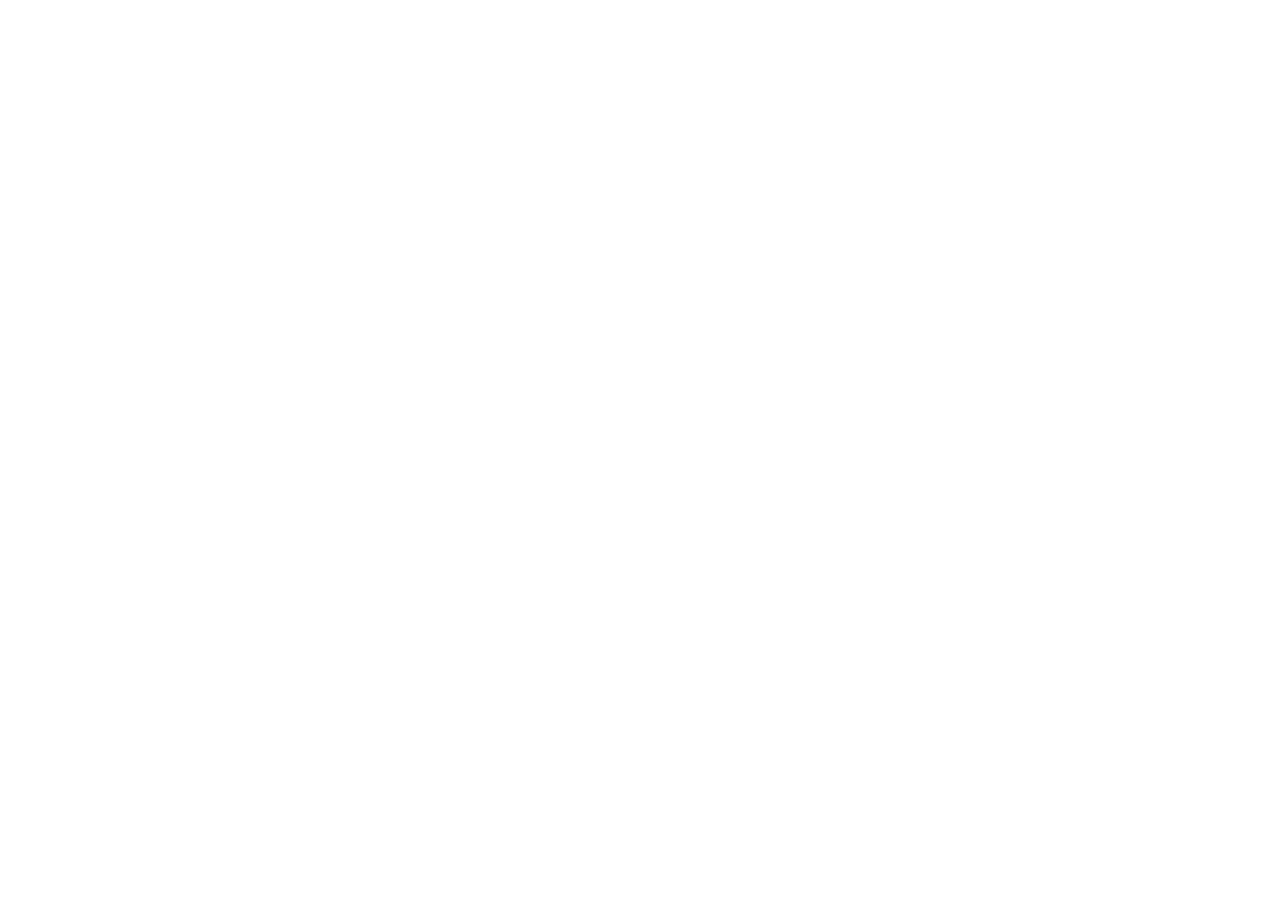
==== index.html @ 73f73d0b "Initial commit" ====
<!DOCTYPE html>
<html lang="en">
<head>
    <meta charset="UTF-8">
    <meta http-equiv="X-UA-Compatible" content="IE=edge">
    <meta name="viewport" content="width=device-width, initial-scale=1.0">
    <title>Document</title>
</head>
<body>
    
</body>
</html>
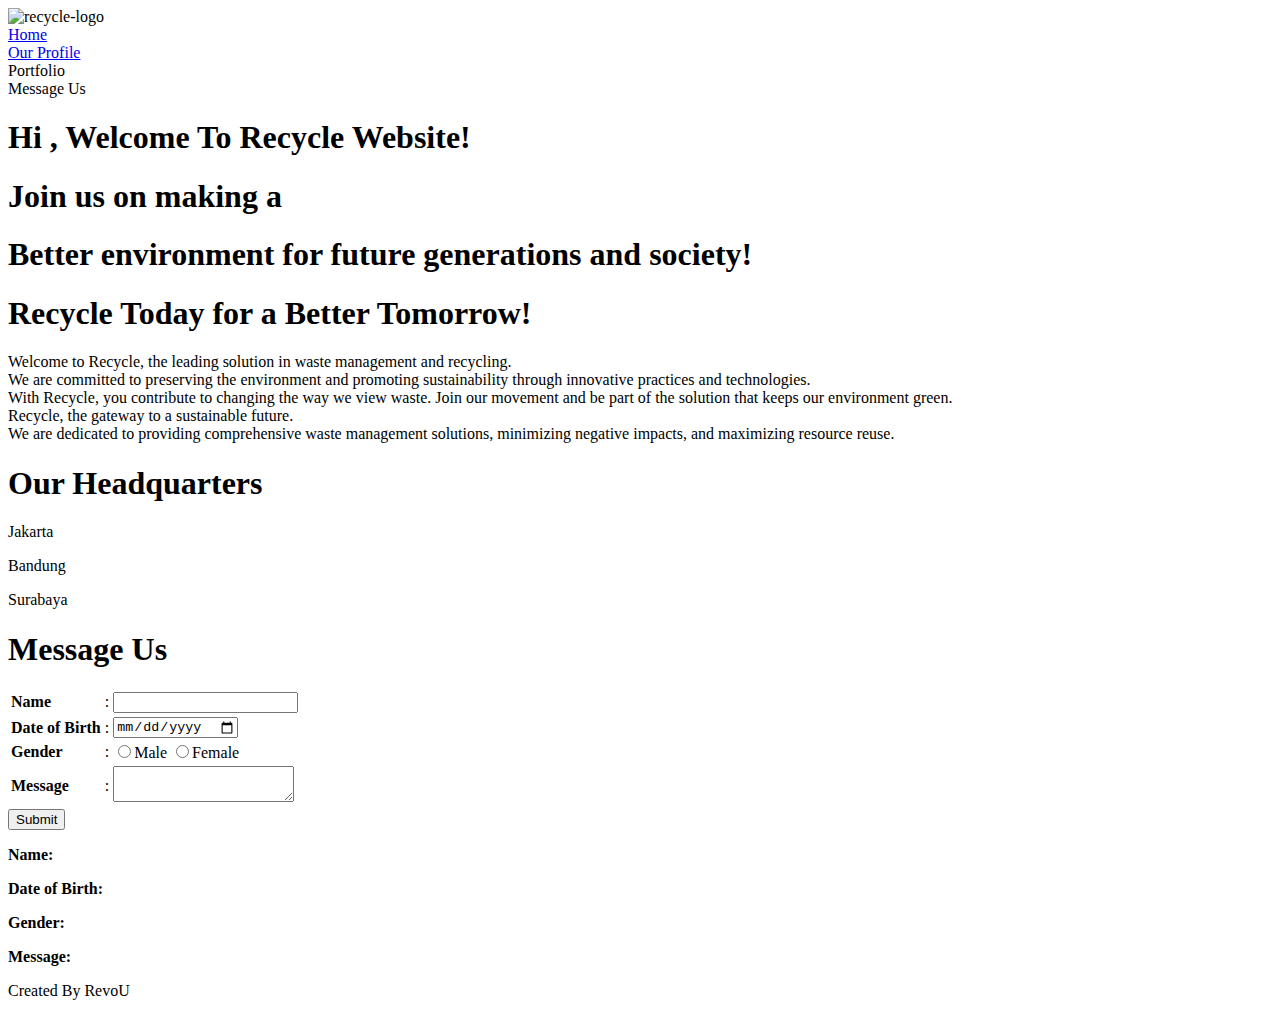
==== commit 430af17b: "Update index.html" ====
--- a/index.html
+++ b/index.html
@@ -2,11 +2,109 @@
 <html lang="en">
 <head>
     <meta charset="UTF-8">
-    <meta http-equiv="X-UA-Compatible" content="IE=edge">
     <meta name="viewport" content="width=device-width, initial-scale=1.0">
-    <title>Document</title>
+    <title>Company Profile</title>
+    <link rel="stylesheet" href="CSS/style.css" />
 </head>
+
 <body>
+    <header class="header-wrapper">
+        <img class="logo" alt="recycle-logo" src="img/recycle-logo.png" />
+        <div class="nav-bar">
+            <div class="nav-item"><a href=index.html>Home</a></div>
+            <div class="nav-item"><a href=profile.html>Our Profile</a></div>
+            <div class="nav-item">Portfolio</div>
+            <div class="nav-item">Message Us</div>
+    </header>
     
+    <div class="container">
+        <div class="hero">
+            <div class="hero-wrapper">
+                <div class="welcome-speech">
+                    <h1>Hi <span id="nama"></span>, Welcome To Recycle Website!</h1>
+                    <script src="JS/name.js"></script>
+                </div>
+                <div class="join-speech">
+                    <h1 id="join-speech-1">Join us on making a</h1>
+                    <h1 id="join-speech-2">Better environment for future generations and society!</h1>
+                    <h1 id="join-speech-4">Recycle Today for a Better Tomorrow!</h1>
+                </div>
+                <div class="introduction">
+                    <p>Welcome to Recycle, the leading solution in waste management and recycling.<br>
+                    We are committed to preserving the environment and promoting sustainability through innovative practices and technologies.<br>
+                    With Recycle, you contribute to changing the way we view waste. Join our movement and be part of the solution that keeps our environment green.<br>
+                    Recycle, the gateway to a sustainable future.<br>
+                    We are dedicated to providing comprehensive waste management solutions, minimizing negative impacts, and maximizing resource reuse.</p>
+                </div>
+            </div>
+        </div>
+    
+        <div class="headquarter-section">
+            <h1 id="hq">Our Headquarters</h1>
+            <div class="wrapper-headquarters">
+                <div class="headquarter-image-container">
+                    <div class="headquarter-jakarta"></div>
+                    <p>Jakarta</p>
+                </div>
+                <div class="headquarter-image-container">
+                    <div class="headquarter-bandung"></div>
+                    <p>Bandung</p>
+                </div>
+                <div class="headquarter-image-container">
+                    <div class="headquarter-surabaya"></div>
+                    <p>Surabaya</p>
+                </div>
+            </div>
+        </div>
+    
+        <div class="message-us">
+            <h1 id="msg-us">Message Us</h1>
+            <div class="form-section">
+                <form id="form" name="message-form" onsubmit="return validateForm()">
+                    <form name="message-form" onsubmit="return validationForm()">
+                        <table>
+                            <tr>
+                                <td><strong>Name</strong></td>
+                                <td>:</td>
+                                <td><input type="text" name="full-name" /></td>
+                            </tr>
+                            <tr>
+                                <td><strong>Date of Birth</strong></td>
+                                <td>:</td>
+                                <td><input type="date" name="birth-date" /></td>
+                            </tr>
+                            <tr>
+                                <td><strong>Gender</strong></td>
+                                <td>:</td>
+                                <td>
+                                    <input type="radio" name="gender" value="male" />Male
+                                    <input type="radio" name="gender" value="female" />Female
+                                </td>
+                            </tr>
+                            <tr>
+                                <td><strong>Message</strong></td>
+                                <td>:</td>
+                                <td>
+                                    <textarea name="messages"></textarea>
+                                </td>
+                            </tr>
+                        </table>
+                    <input type="submit" value="Submit" id="submit"/>
+                </form>
+                <script src="JS/form.js"></script>
+    
+                <div class="form-output">
+                    <p><strong>Name:</strong> <span id="sender-full-name"></span></p>
+                    <p><strong>Date of Birth:</strong> <span id="sender-birth-date"></span></p>
+                    <p><strong>Gender:</strong> <span id="sender-gender"></span></p>
+                    <p><strong>Message:</strong> <span id="sender-messages"></span></p>
+                </div>
+            </div>        
+        </div>
+    </div>
+
+    <footer>
+        <p>Created By RevoU</p>
+    </footer>
 </body>
-</html>+</html>
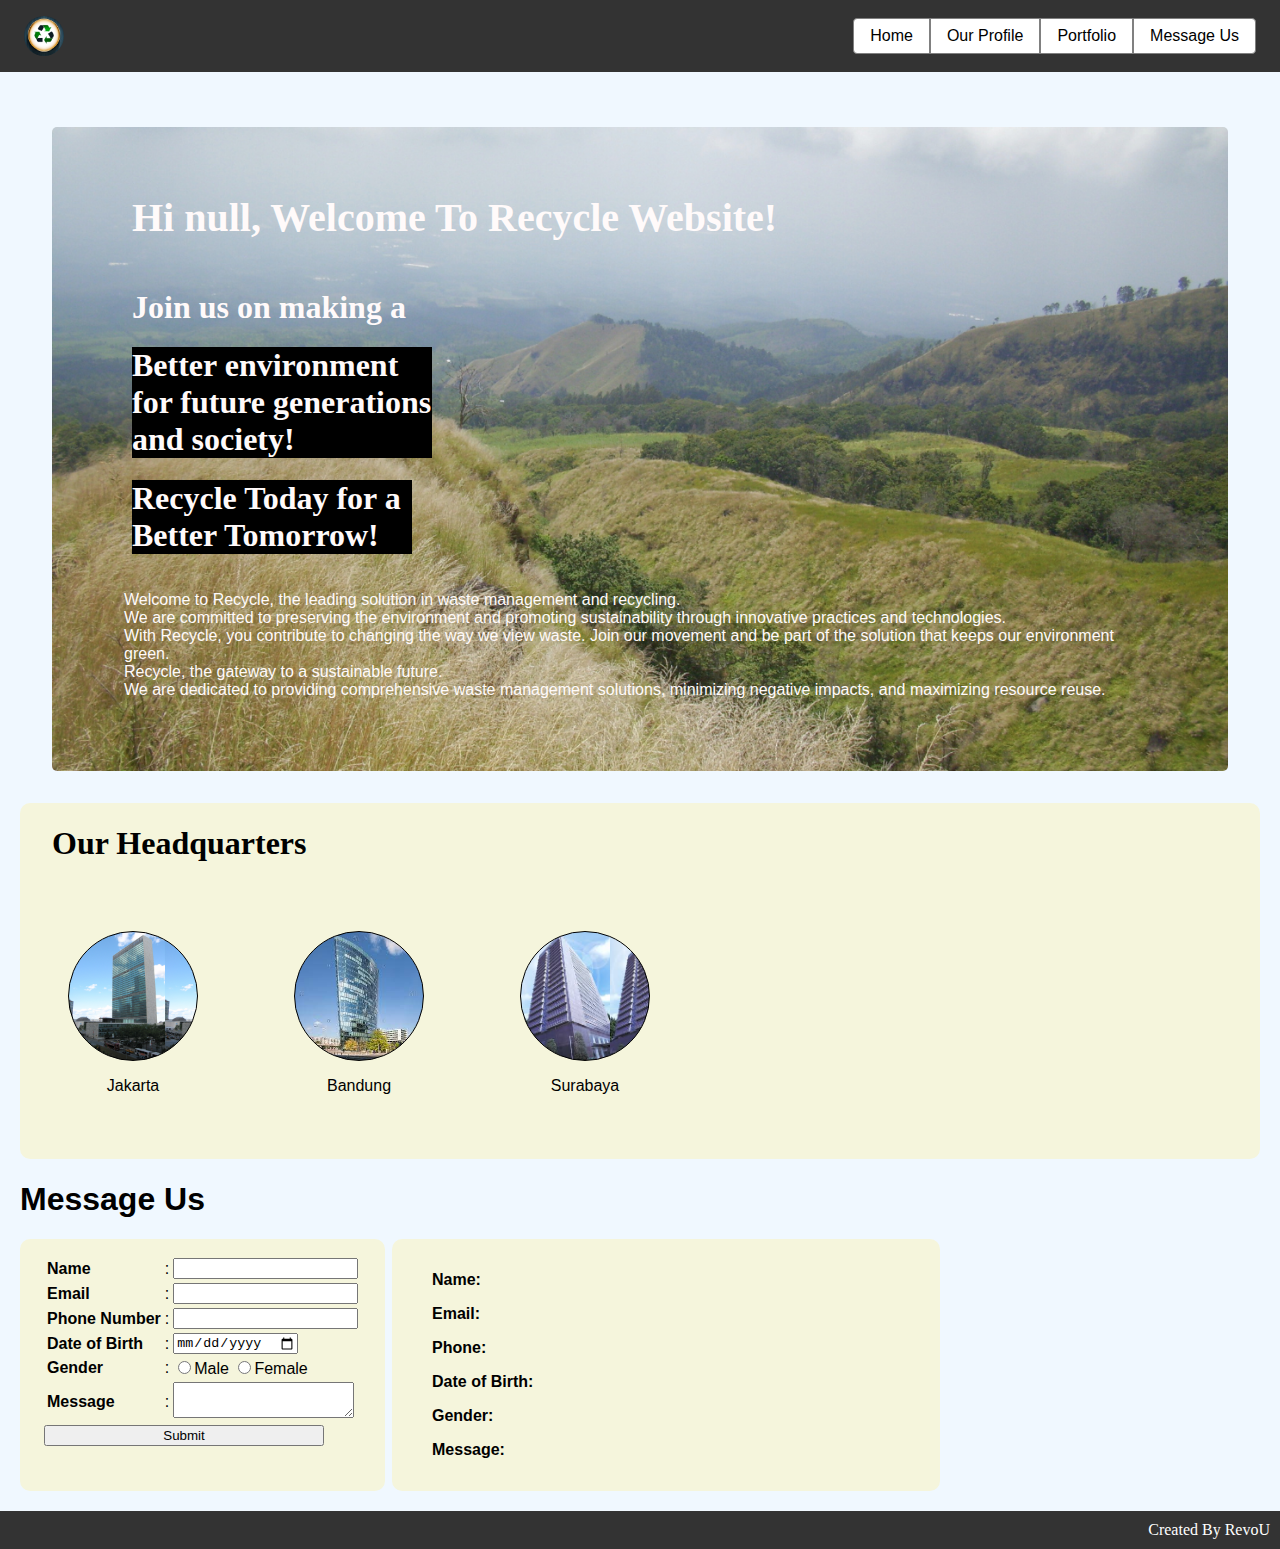
==== commit cce0b61f: "Update index.html" ====
--- a/index.html
+++ b/index.html
@@ -4,7 +4,7 @@
     <meta charset="UTF-8">
     <meta name="viewport" content="width=device-width, initial-scale=1.0">
     <title>Company Profile</title>
-    <link rel="stylesheet" href="CSS/style.css" />
+    <link rel="stylesheet" href="css/style.css" />
 </head>
 
 <body>
@@ -22,7 +22,7 @@
             <div class="hero-wrapper">
                 <div class="welcome-speech">
                     <h1>Hi <span id="nama"></span>, Welcome To Recycle Website!</h1>
-                    <script src="JS/name.js"></script>
+                    <script src="js/script.js"></script>
                 </div>
                 <div class="join-speech">
                     <h1 id="join-speech-1">Join us on making a</h1>
@@ -69,6 +69,16 @@
                                 <td><input type="text" name="full-name" /></td>
                             </tr>
                             <tr>
+                                <td><strong>Email</strong></td>
+                                <td>:</td>
+                                <td><input type="text" name="email" /></td>
+                            </tr>
+                            <tr>
+                                <td><strong>Phone Number</strong></td>
+                                <td>:</td>
+                                <td><input type="text" name="phone-number" /></td>
+                            </tr>
+                            <tr>
                                 <td><strong>Date of Birth</strong></td>
                                 <td>:</td>
                                 <td><input type="date" name="birth-date" /></td>
@@ -91,10 +101,12 @@
                         </table>
                     <input type="submit" value="Submit" id="submit"/>
                 </form>
-                <script src="JS/form.js"></script>
+                <script src="js/form.js"></script>
     
-                <div class="form-output">
+               <div class="form-output">
                     <p><strong>Name:</strong> <span id="sender-full-name"></span></p>
+                    <p><strong>Email:</strong> <span id="sender-email"></span></p>
+                    <p><strong>Phone:</strong> <span id="sender-phone-number"></span></p>
                     <p><strong>Date of Birth:</strong> <span id="sender-birth-date"></span></p>
                     <p><strong>Gender:</strong> <span id="sender-gender"></span></p>
                     <p><strong>Message:</strong> <span id="sender-messages"></span></p>
--- a/css/style.css
+++ b/css/style.css
@@ -0,0 +1,297 @@
+body {
+    margin: 0;
+    font-family: "Segoe UI", Tahoma, Geneva, Verdana, sans-serif;
+    background-color: aliceblue;
+}
+
+p {
+    margin: 1em;
+}
+
+a:link,
+a:visited {
+    color: black;
+    text-decoration: none;
+    cursor: pointer;
+}
+
+a:link:active,
+a:visited:active {
+    color: black;
+}
+
+.header-wrapper {
+    background-color: #333;
+    color: #fff;
+    display: flex;
+    justify-content: space-between;
+    align-items: center;
+    padding: 16px 24px;
+}
+
+.header-wrapper > .logo {
+    width: auto;
+    height: 40px;
+    border-radius: 20px;
+}
+
+.header-wrapper > .nav-bar {
+    display: flex;
+}
+
+.nav-item {
+    background-color: white;
+    color: black;
+    padding: 8px 16px;
+    border: 1px solid gray;
+    cursor: pointer;
+    transition: 0.3s background-color ease-out;
+    border-radius: ;
+}
+
+.nav-item:hover {
+    background-color: rgb(181, 173, 173);
+}
+
+.nav-item:first-child {
+    border-radius: 4px 0 0 4px;
+}
+
+.nav-item:last-child {
+    border-radius: 0 4px 4px 0;
+}
+
+.container {
+    display: flex;
+    flex-direction: column;
+    padding: 20px;
+}
+
+.hero {
+    margin-top: 3px;
+    display: flex;
+    width: 100%;
+    height: auto;
+}
+
+.hero-wrapper {
+    margin: 2em;
+    width: 100%;
+    height: auto;
+    display: flex;
+    flex-direction: column;
+    background-image: url(/img/company-banner.png);
+    background-size: cover;
+    background-repeat: no-repeat;
+    border-radius: 5px;
+}
+
+.welcome-speech {
+    font-family: 'Times New Roman', Times, serif;
+    margin-left: 4em;
+    margin-top: 2em;
+    color: snow;
+    font-size: 20px;
+}
+
+.join-speech {
+    font-family: 'Times New Roman', Times, serif;
+    color: snow;
+    margin-left: 5em;
+}
+
+#join-speech-1 {
+}
+
+#join-speech-2 {
+    background-color: black;
+    width: 300px;
+}
+
+#join-speech-3 {
+    background-color: black;
+    width: 250px;
+}
+
+#join-speech-4 {
+    background-color: black;
+    width: 280px;
+}
+
+.introduction {
+    margin: 3.5em;
+    margin-top: 0;
+    color: snow;
+}
+
+#hq {
+    font-family: 'Times New Roman', Times, serif;
+    font-weight: bold;
+}
+
+.headquarter-section {
+    background-color: beige;
+    border-radius: 10px;
+}
+
+#hq {
+    margin-left: 1em;
+}
+
+.wrapper-headquarters {
+    display: flex;
+}
+
+.headquarter-image-container {
+    display: flex;
+    flex-direction: column;
+    align-items: center;
+    margin: 3em;
+}
+
+.headquarter-jakarta {
+    background-image: url(/img/jakarta-headquarter.jpg);
+    background-size: contain;
+    height: 8em;
+    width: 8em;
+    border-radius: 50%;
+    border: 1px solid black;
+}
+
+.headquarter-jakarta:hover {
+    margin-top: -3px;
+    cursor: pointer;
+    transition: 0.3s ease-out;
+}
+
+.headquarter-bandung {
+    background-image: url(/img/bandung-headquarter.jpeg);
+    background-size: contain;
+    height: 8em;
+    width: 8em;
+    border-radius: 50%;
+    border: 1px solid black;
+}
+
+.headquarter-bandung:hover {
+    margin-top: -3px;
+    cursor: pointer;
+    transition: 0.3s ease-out;
+}
+
+.headquarter-surabaya {
+    background-image: url(/img/surabaya-headquarter.jpeg);
+    background-size: contain;
+    height: 8em;
+    width: 8em;
+    border-radius: 50%;
+    border: 1px solid black;
+}
+
+.headquarter-surabaya:hover {
+    margin-top: -3px;
+    cursor: pointer;
+    transition: 0.3s ease-out;
+}
+
+.message-us {
+}
+
+.form-section {
+    display: flex;
+    justify-content: space-between;
+}
+
+#form {
+    border-radius: 10px;
+    background-color: beige;
+    padding: 16px 24px;
+}
+
+#submit {
+    width: 280px;
+}
+
+.form-output {
+    background-color: beige;
+    border-radius: 10px;
+    margin-right: 20em;
+    width: 500px;
+    padding: 16px 24px;
+}
+
+
+footer {
+    font-family: 'Times New Roman', Times, serif;
+    background-color: #333;
+    color: #fff;
+    padding: 10px;
+    text-align: right;
+    display: flex;
+    justify-content: flex-end;
+}
+
+footer p {
+    margin: 0;
+}
+
+@media screen and (max-width: 768px) {
+    /* Header */
+    .header-wrapper {
+        flex-direction: column;
+        align-items: center;
+    }
+
+    .logo {
+        margin-bottom: 5px;
+    }
+
+    .nav-bar {
+        margin-bottom: 1em;
+    }
+
+    /* Hero Section */
+    .hero-wrapper {
+        margin: 1em;
+    }
+
+    .welcome-speech,
+    .join-speech {
+        margin-left: 1em;
+    }
+
+    /* Headquarters Section */
+    .wrapper-headquarters {
+        flex-direction: column;
+    }
+
+    .headquarter-image-container {
+        margin-bottom: 1em;
+    }
+
+    /* Message Us Section */
+    .form-section {
+        flex-direction: column;
+        align-items: flex-start;
+    }
+
+    .form-output {
+        margin-top: 5px;
+        width: 280px;
+    }
+
+    footer {
+        justify-content: center;
+    }
+
+    table {
+        margin: 0;
+    }
+
+    input[type="text"],
+    input[type="date"],
+    textarea {
+        width: 100%;
+        margin-bottom: 0.5em;
+    }
+}
